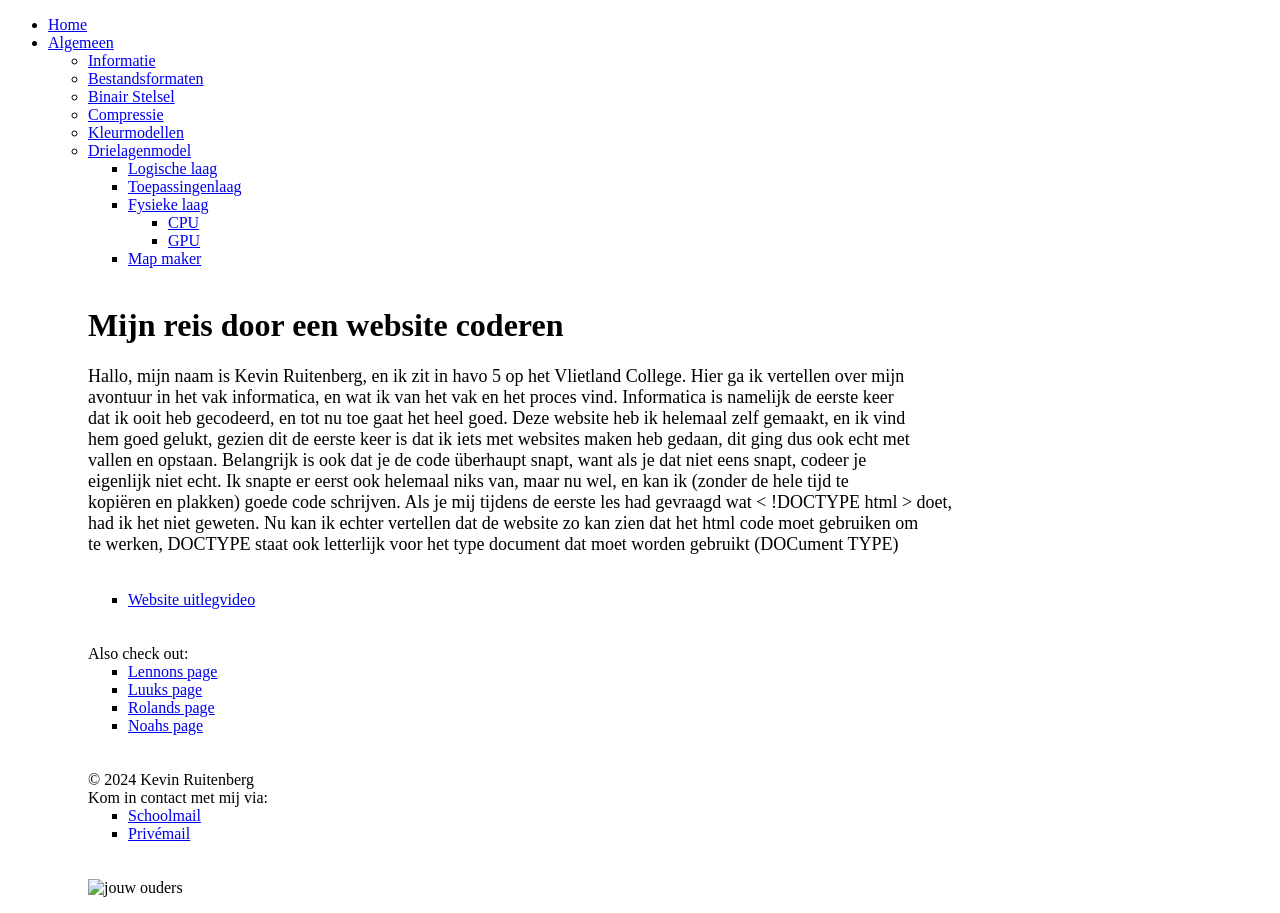
==== index.html @ 27cbe9cc "Update index.html" ====
<!DOCTYPE html>
<html>
  <head>
    <title> Website RuitjeKevin </title>
    <link rel="stylesheet" type="text/css" href="opmaak.css"> <!--css-bestand in index-->
    <meta charset="utf-8">
  </head>
  <body>
     <style>
        .BOB {
    width: 10px;
    height: auto;
}
 /* code om de tekst groter te maken */
        .grote-tekst {
            font-size: 18px; }
    </style> 
    <ul class="top-level-menu">
      <li><a href="../index.html">Home</a></li>
      <li><a href="#">Algemeen</a>
          <ul class="second-level-menu">
              <li><a href="../htmlcode/Algemene-informatie.html">Informatie</a></li>
              <li><a href="../htmlcode/bestandsformaten.html">Bestandsformaten</a></li>
              <li><a href="../htmlcode/binairstelsel.html">Binair Stelsel</a></li>
              <li><a href="../htmlcode/compressie.html">Compressie</a></li>
              <li><a href="../htmlcode/kleurmodellen.html">Kleurmodellen</a>
          </ul>
      </li>
            <ul class="top-level-menu">
                  <li><a href="#">Drielagenmodel</a>
                        <ul class="second-level-menu">
                          <li><a href="../htmlcode/logischelaag.html">Logische laag</a></li>
                          <li><a href="../htmlcode/toepassingenlaag.html">Toepassingenlaag</a></li>
                          <li><a href="../htmlcode/fysiekelaag.html">Fysieke laag</a>
                        <ul class="third-level-menu">
                          <li><a href="../htmlcode/CPU.html">CPU</a></li>
                          <li><a href="../htmlcode/GPU.html">GPU</a></li>
                          </ul>
                        </li>
                          <li><a href="../htmlcode/editor.html">Map maker</a>
                      </ul>
                    </li>
<br>
    <h1>Mijn reis door een website coderen</h1>
    <p class="grote-tekst">
      Hallo, mijn naam is Kevin Ruitenberg, en ik zit in havo 5 op het Vlietland College. Hier ga ik vertellen over mijn
<br>
      avontuur in het vak informatica, en wat ik van het vak en het proces vind. Informatica is namelijk de eerste keer
<br>
      dat ik ooit heb gecodeerd, en tot nu toe gaat het heel goed. Deze website heb ik helemaal zelf gemaakt, en ik vind
<br>
      hem goed gelukt, gezien dit de eerste keer is dat ik iets met websites maken heb gedaan, dit ging dus ook echt met
<br>
      vallen en opstaan. Belangrijk is ook dat je de code überhaupt snapt, want als je dat niet eens snapt, codeer je
<br>
      eigenlijk niet echt. Ik snapte er eerst ook helemaal niks van, maar nu wel, en kan ik (zonder de hele tijd te
<br>
      kopiëren en plakken) goede code schrijven. Als je mij tijdens de eerste les had gevraagd wat < !DOCTYPE html > doet, 
<br>
      had ik het niet geweten. Nu kan ik echter vertellen dat de website zo kan zien dat het html code moet gebruiken om
<br>
      te werken, DOCTYPE staat ook letterlijk voor het type document dat moet worden gebruikt (DOCument TYPE)
    </p>
<br>
<ul class="top-level-menu">
<li><a href="https://www.youtube.com/watch?v=eKtybInEsy4&t=6s">Website uitlegvideo</a></li>
</ul>
<br>
<br> 
     Also check out:
    <ul class="top-level-menu">
        <li><a href="https://bulletcoder0.github.io">Lennons page</a></li> 
        <li><a href="https://beverigemoer.github.io">Luuks page</a></li>
        <li><a href="https://rolo133.github.io">Rolands page</a></li>
        <li><a href="https://noahbrezet.github.io/github.io">Noahs page</a></li>
      </ul>
    <!--links naar de paginas van mijn vrienden!-->
<br>
<br>
    <footer> <!--footer (gekopieerd op elke pagina)-->
      © 2024 Kevin Ruitenberg
<br>
      Kom in contact met mij via:
<br>
      <ul class="top-level-menu">
      <li><a href="mailto:kevin.ruitenberg@vlietlandcollege.nl">Schoolmail</a></li>
      <li><a href="mailto:keverman0808@gmail.com">Privémail</a></li>
      </ul>
<br>
<br>
     </footer>
    <img src="../afbeeldingen/image copy 2.png" alt="jouw ouders" class="BOB"> <!--een kleine easter egg-->
  </body>
</html>
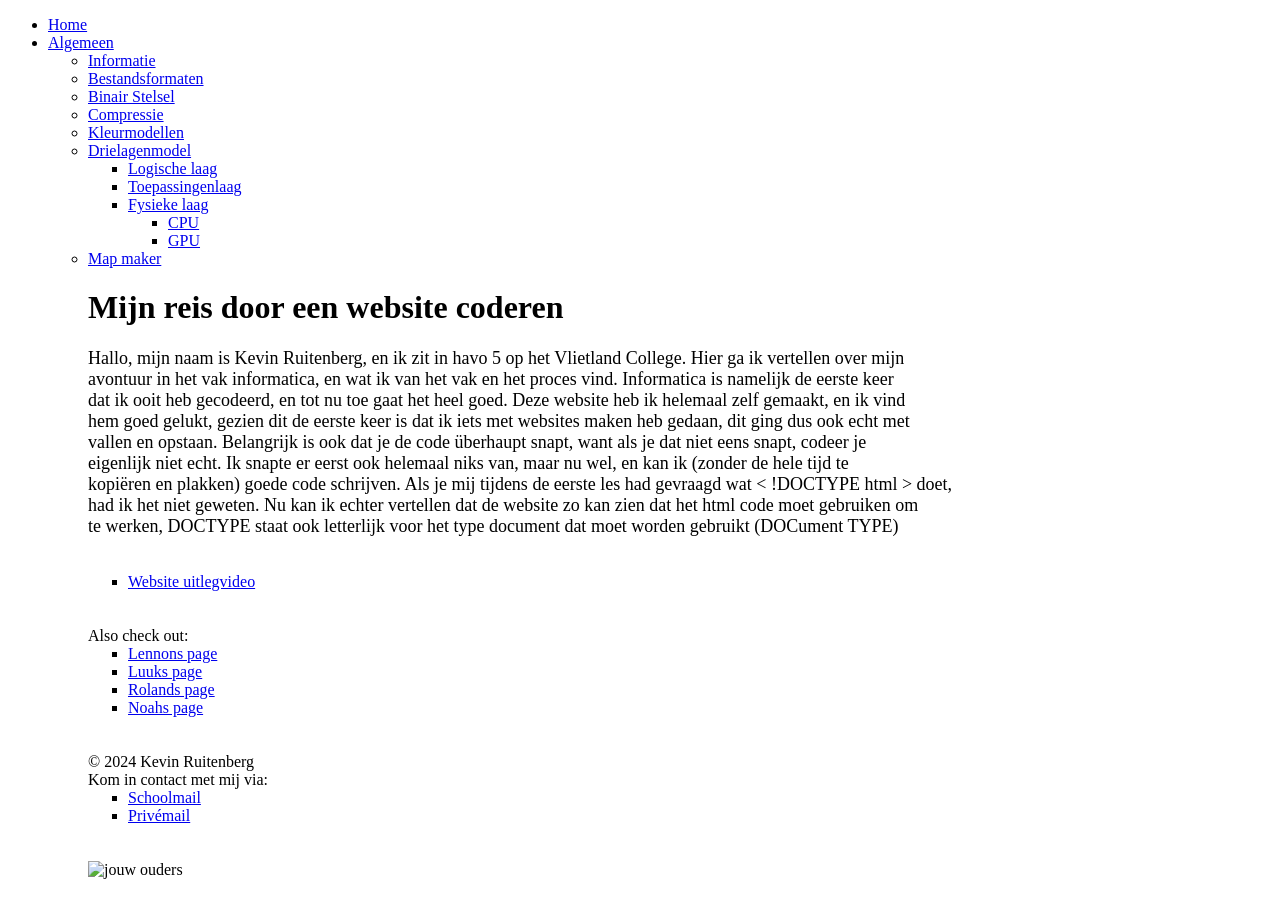
==== commit ec91b0e1: "Update index.html" ====
--- a/index.html
+++ b/index.html
@@ -37,9 +37,9 @@
                           <li><a href="../htmlcode/GPU.html">GPU</a></li>
                           </ul>
                         </li>
-                          <li><a href="../htmlcode/editor.html">Map maker</a>
                       </ul>
                     </li>
+              <li><a href="editor.html">Map maker</a>
 <br>
     <h1>Mijn reis door een website coderen</h1>
     <p class="grote-tekst">
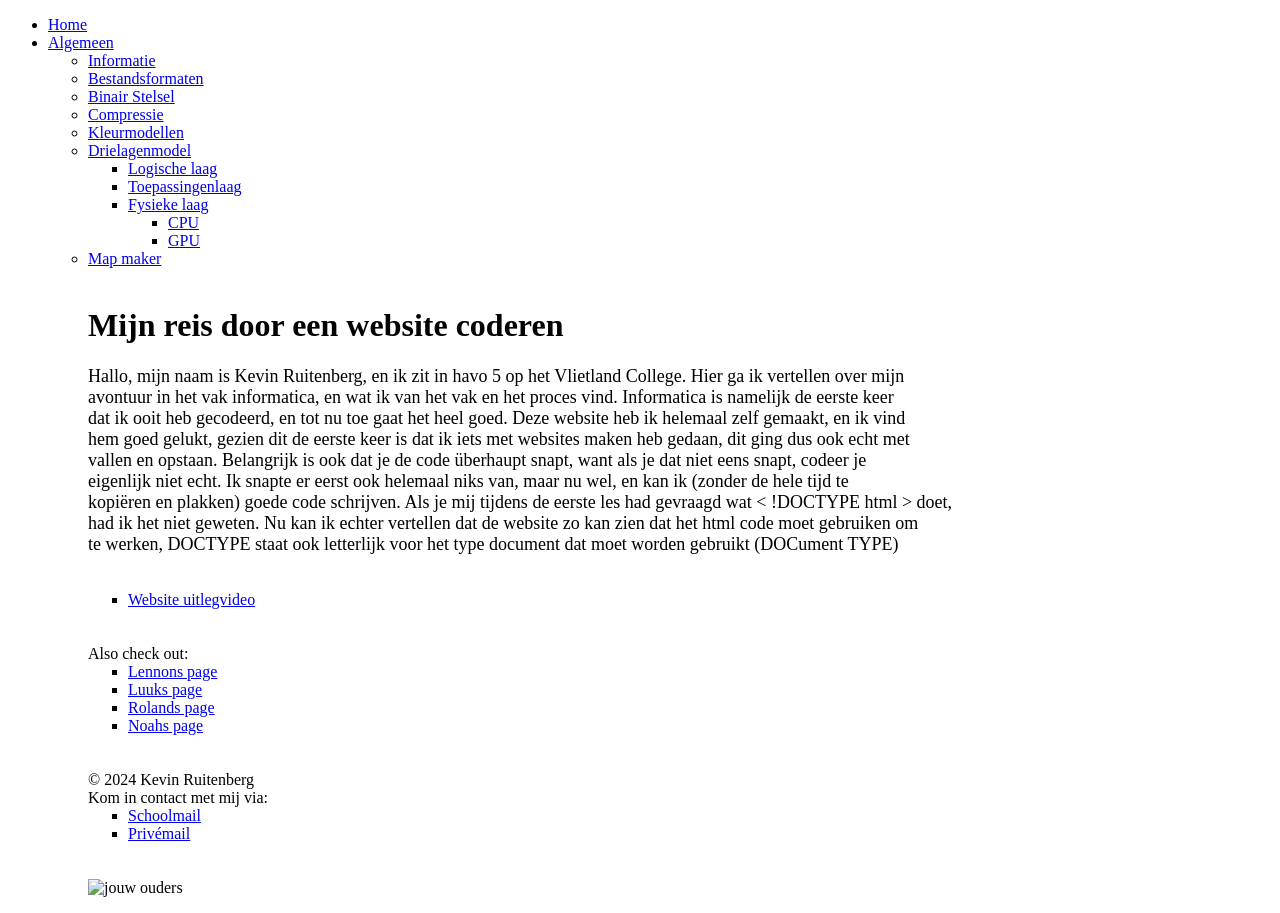
==== commit 09c6bd4b: "Update index.html" ====
--- a/index.html
+++ b/index.html
@@ -39,7 +39,7 @@
                         </li>
                       </ul>
                     </li>
-              <li><a href="editor.html">Map maker</a>
+              <li><a href="editor.html">Map maker</a></li>
 <br>
     <h1>Mijn reis door een website coderen</h1>
     <p class="grote-tekst">
